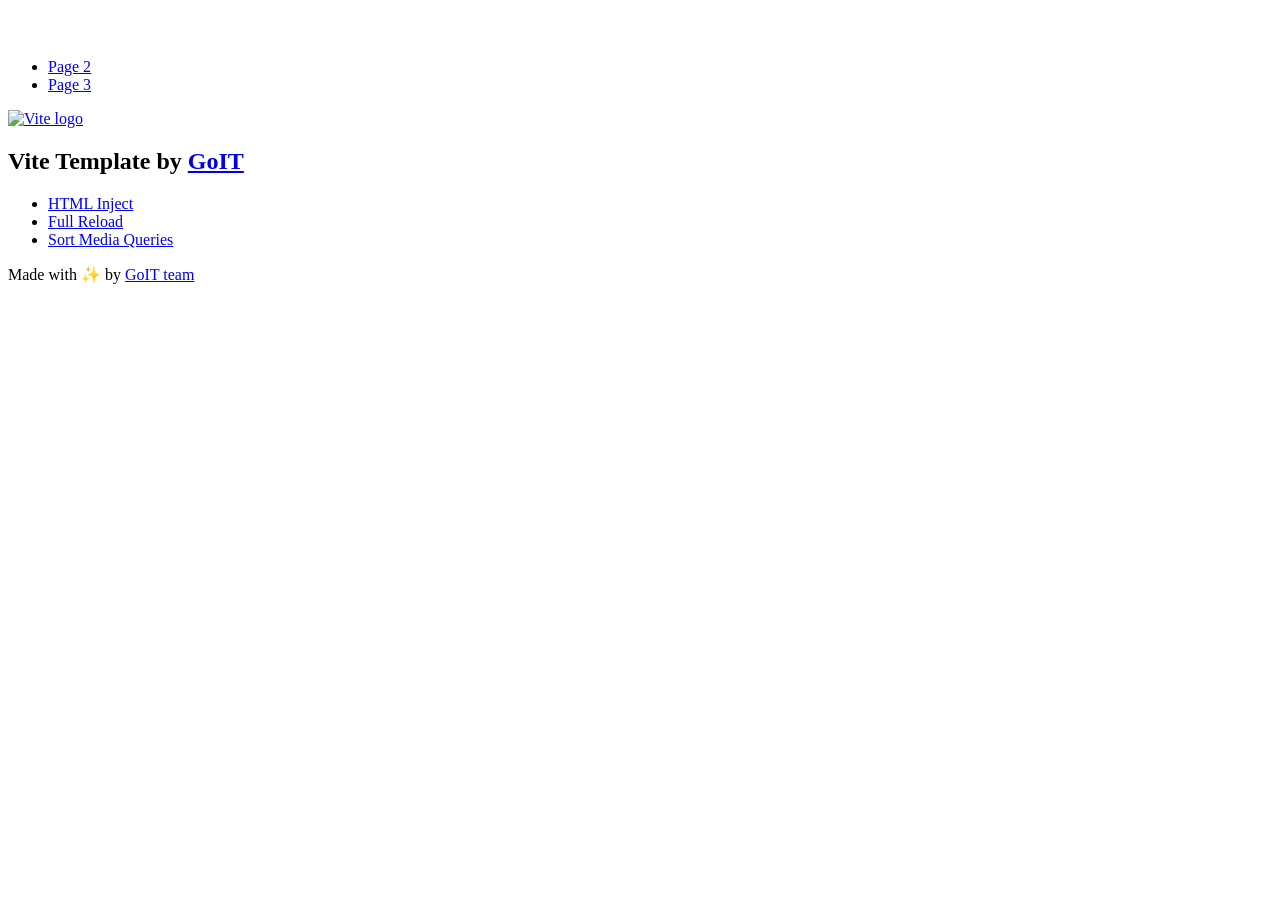
==== index.html @ 8e292654 "Deploying to gh-pages from @ Bohdana-Poliukchovych/goit-js-hw-12@f6ab2147b567d2740e61d630a6d4ff08588" ====
<!DOCTYPE html>
<html lang="en">
  <head>
    <meta charset="UTF-8" />
    <link rel="icon" type="image/svg+xml" href="/vanilla-app-template/favicon.svg" />
    <meta name="viewport" content="width=device-width, initial-scale=1.0" />
    <title>Vanilla App Template</title>
    <script type="module" crossorigin src="/vanilla-app-template/index.js"></script>
    <link rel="stylesheet" crossorigin href="/vanilla-app-template/assets/styles-DvPDDfy5.css">
  </head>
  <body>
    <header class="header">
  <div class="container">
    <nav class="nav">
      <a class="nav-logo" href="./index.html" aria-label="Site logo">
        <svg class="nav-logo-icon" width="100" height="30">
          <use href="/vanilla-app-template/assets/sprite-E8vg0sBb.svg#logo"></use>
        </svg>
      </a>
      <ul class="nav-list">
        <li class="nav-item">
          <a class="nav-link {=$highlight-act}" href="./page-2.html">Page 2</a>
        </li>
        <li class="nav-item">
          <a class="nav-link {=$highlight-curr}" href="./page-3.html">Page 3</a>
        </li>
      </ul>
    </nav>
  </div>
</header>


    <main>
      <!-- Loads the specified .html file -->
      <section class="vite-promo">
  <div class="container">
    <div class="vite-promo-thumb">
      <a
        class="vite-promo-link"
        href="https://vitejs.dev/"
        target="_blank"
        rel="noopener noreferrer"
        aria-label="Link to Vite official website"
        title="Vite.js  build tool"
      >
        <!-- Path to images as from index.html file -->
        <img
          class="pic"
          src="/vanilla-app-template/assets/vite-logo-9o_aqrTe.png"
          alt="Vite logo"
          width="640"
          height="640"
        />
      </a>
    </div>
    <h1 class="main-title">
      <span class="main-title-gradient">Vite</span>
      Template by
      <a
        class="main-title-link"
        href="https://github.com/goitacademy/vanilla-app-template"
        target="_blank"
        rel="noopener noreferrer"
      >
        GoIT
      </a>
    </h1>
  </div>
</section>

      <article class="badges">
  <div class="container">
    <ul class="badges-list">
      <li class="badges-item">
        <a
          class="badges-link"
          href="https://www.npmjs.com/package/vite-plugin-html-inject"
          target="_blank"
          rel="noopener noreferrer"
        >
          HTML Inject
        </a>
      </li>
      <li class="badges-item">
        <a
          class="badges-link"
          href="https://www.npmjs.com/package/vite-plugin-full-reload"
          target="_blank"
          rel="noopener noreferrer"
        >
          Full Reload
        </a>
      </li>
      <li class="badges-item">
        <a
          class="badges-link"
          href="https://www.npmjs.com/package/postcss-sort-media-queries"
          target="_blank"
          rel="noopener noreferrer"
        >
          Sort Media Queries
        </a>
      </li>
    </ul>
  </div>
</article>

    </main>

    <footer class="footer">
  <div class="container">
    <p class="footer-desc">
      Made with ✨ by
      <a
        class="footer-link"
        href="https://goit.global/ua/"
        target="_blank"
        rel="noopener noreferrer"
      >
        GoIT team
      </a>
    </p>
  </div>
</footer>


  </body>
</html>
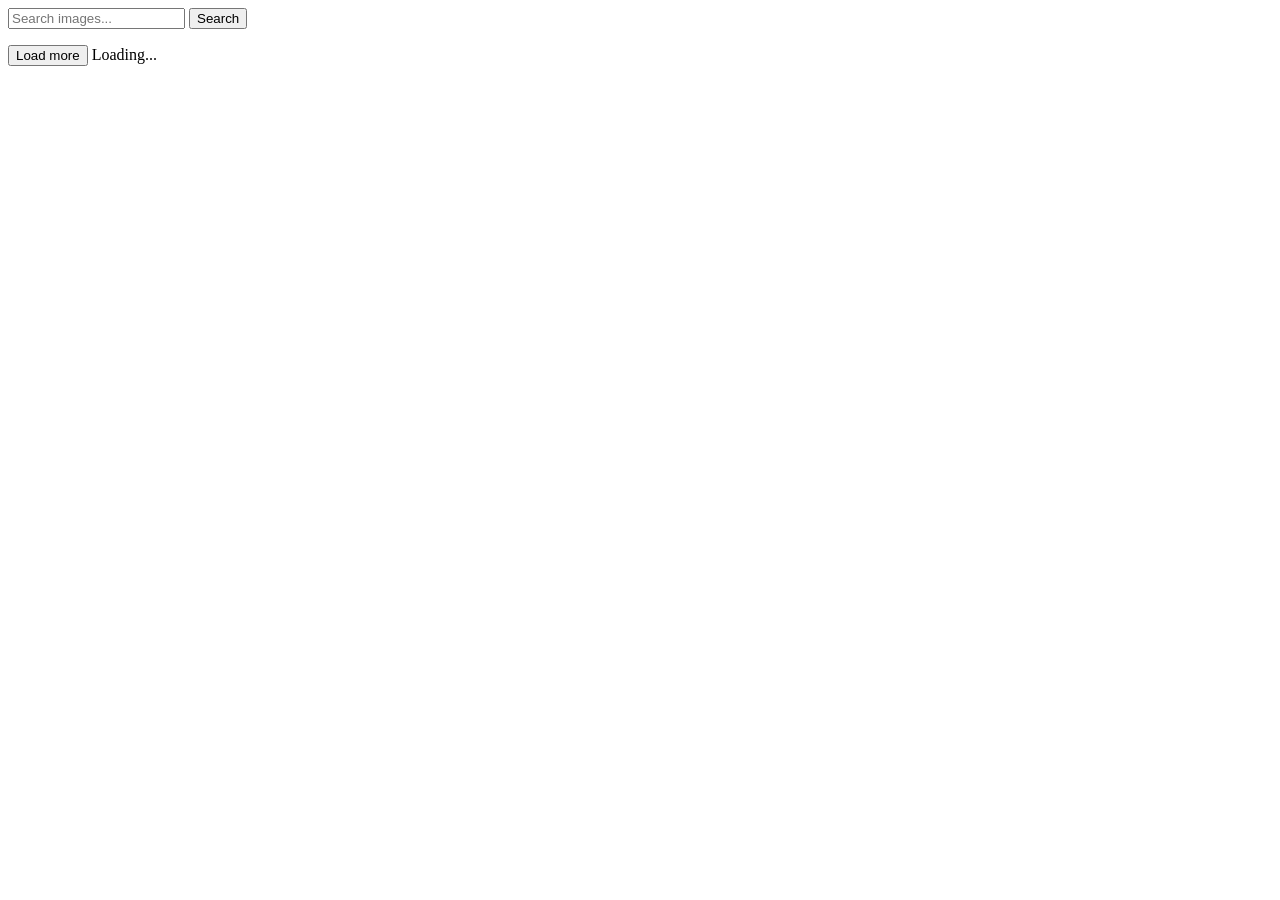
==== commit 0a253e4f: "Deploying to gh-pages from @ Bohdana-Poliukchovych/goit-js-hw-12@b5006e8122940e76a6b53338c9adad76510" ====
--- a/index.html
+++ b/index.html
@@ -1,128 +1,35 @@
-<!DOCTYPE html>
+<!doctype html>
 <html lang="en">
   <head>
     <meta charset="UTF-8" />
-    <link rel="icon" type="image/svg+xml" href="/vanilla-app-template/favicon.svg" />
+    <link rel="icon" type="image/svg+xml" href="/favicon.svg" />
     <meta name="viewport" content="width=device-width, initial-scale=1.0" />
     <title>Vanilla App Template</title>
     <script type="module" crossorigin src="/vanilla-app-template/index.js"></script>
-    <link rel="stylesheet" crossorigin href="/vanilla-app-template/assets/styles-DvPDDfy5.css">
+    <link rel="modulepreload" crossorigin href="/vanilla-app-template/assets/vendor-DcHCnVjq.js">
+    <link rel="stylesheet" crossorigin href="/vanilla-app-template/assets/vendor-DumFYO8Z.css">
+    <link rel="stylesheet" crossorigin href="/vanilla-app-template/assets/index-BILep9-X.css">
   </head>
   <body>
-    <header class="header">
-  <div class="container">
-    <nav class="nav">
-      <a class="nav-logo" href="./index.html" aria-label="Site logo">
-        <svg class="nav-logo-icon" width="100" height="30">
-          <use href="/vanilla-app-template/assets/sprite-E8vg0sBb.svg#logo"></use>
-        </svg>
-      </a>
-      <ul class="nav-list">
-        <li class="nav-item">
-          <a class="nav-link {=$highlight-act}" href="./page-2.html">Page 2</a>
-        </li>
-        <li class="nav-item">
-          <a class="nav-link {=$highlight-curr}" href="./page-3.html">Page 3</a>
-        </li>
-      </ul>
-    </nav>
-  </div>
-</header>
+    <main>
+      <form class="form">
+        <label>
+          <input
+            type="text"
+            name="search-text"
+            placeholder="Search images..."
+            required
+          />
+        </label>
+        <button type="submit">Search</button>
+      </form>
 
+      <ul class="gallery"></ul>
 
-    <main>
-      <!-- Loads the specified .html file -->
-      <section class="vite-promo">
-  <div class="container">
-    <div class="vite-promo-thumb">
-      <a
-        class="vite-promo-link"
-        href="https://vitejs.dev/"
-        target="_blank"
-        rel="noopener noreferrer"
-        aria-label="Link to Vite official website"
-        title="Vite.js  build tool"
-      >
-        <!-- Path to images as from index.html file -->
-        <img
-          class="pic"
-          src="/vanilla-app-template/assets/vite-logo-9o_aqrTe.png"
-          alt="Vite logo"
-          width="640"
-          height="640"
-        />
-      </a>
-    </div>
-    <h1 class="main-title">
-      <span class="main-title-gradient">Vite</span>
-      Template by
-      <a
-        class="main-title-link"
-        href="https://github.com/goitacademy/vanilla-app-template"
-        target="_blank"
-        rel="noopener noreferrer"
-      >
-        GoIT
-      </a>
-    </h1>
-  </div>
-</section>
+      <button class="load-more is-hidden" type="button">Load more</button>
 
-      <article class="badges">
-  <div class="container">
-    <ul class="badges-list">
-      <li class="badges-item">
-        <a
-          class="badges-link"
-          href="https://www.npmjs.com/package/vite-plugin-html-inject"
-          target="_blank"
-          rel="noopener noreferrer"
-        >
-          HTML Inject
-        </a>
-      </li>
-      <li class="badges-item">
-        <a
-          class="badges-link"
-          href="https://www.npmjs.com/package/vite-plugin-full-reload"
-          target="_blank"
-          rel="noopener noreferrer"
-        >
-          Full Reload
-        </a>
-      </li>
-      <li class="badges-item">
-        <a
-          class="badges-link"
-          href="https://www.npmjs.com/package/postcss-sort-media-queries"
-          target="_blank"
-          rel="noopener noreferrer"
-        >
-          Sort Media Queries
-        </a>
-      </li>
-    </ul>
-  </div>
-</article>
-
+      <span class="loader is-hidden">Loading...</span>
     </main>
-
-    <footer class="footer">
-  <div class="container">
-    <p class="footer-desc">
-      Made with ✨ by
-      <a
-        class="footer-link"
-        href="https://goit.global/ua/"
-        target="_blank"
-        rel="noopener noreferrer"
-      >
-        GoIT team
-      </a>
-    </p>
-  </div>
-</footer>
-
 
   </body>
 </html>
